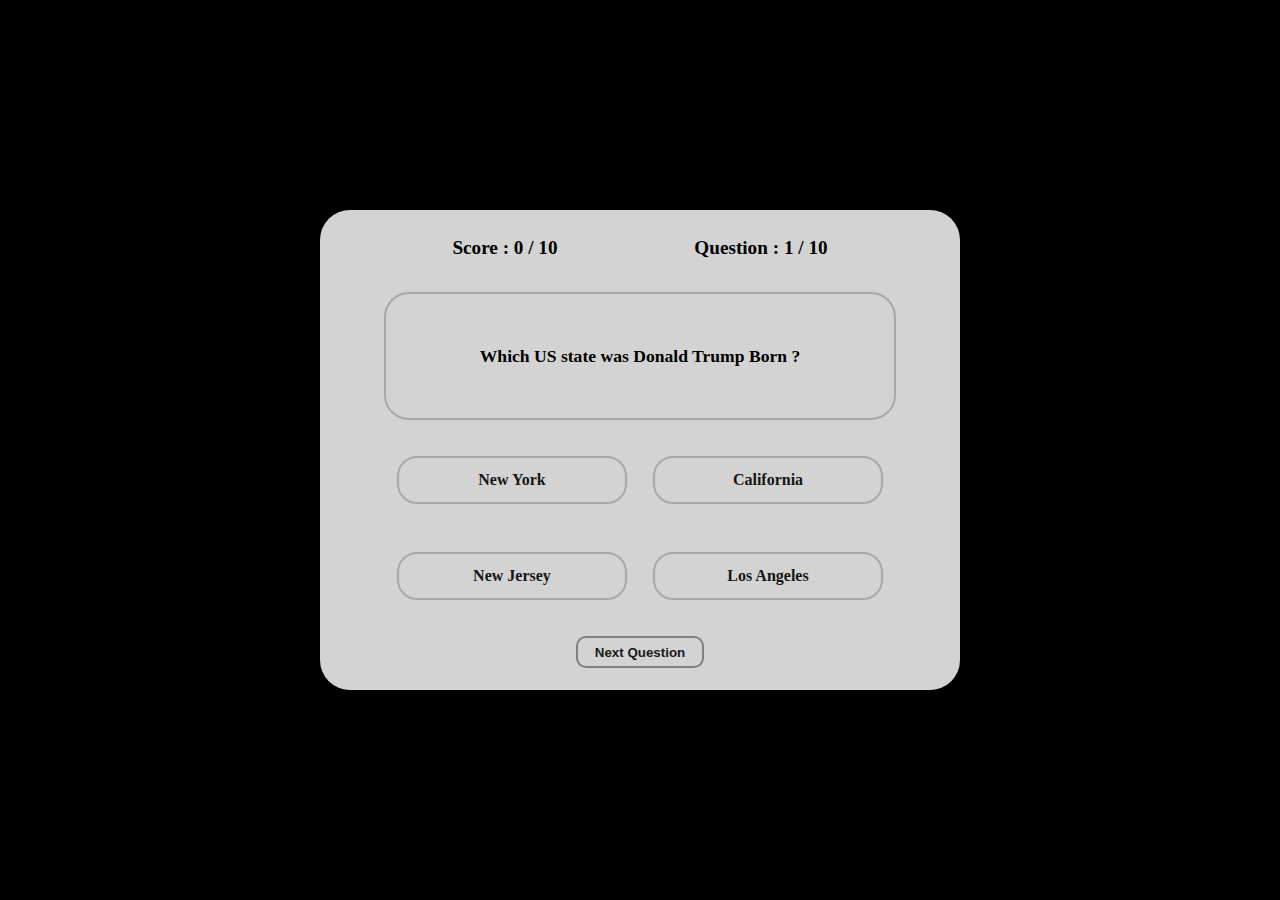
==== quiz.html @ ac973782 "first commit" ====
<!DOCTYPE html>
<html lang="en">
<head>
    <meta charset="UTF-8">
    <title>Title</title>
    <style>
        *{
    margin: 0;
    padding: 0;
    box-sizing: border-box;
}

html, body{
    height: 100%;
}


body{
    font-family: 'Montserrat', serif;

}

main{
    width: 100%;
    min-height: 100vh;
    display: flex;
    flex-direction: column;
    justify-content: center;
    align-items: center;
    background-color: black;
    background: url('../assets/background_image.jpg');
    background-color : black;
    background-repeat: no-repeat;
    background-size: cover;
    background-position: center;
}

.game-quiz-container{
    width: 40rem;
    height: 30rem;
    background-color: lightgray;
    display: flex;
    flex-direction: column;
    align-items: center;
    justify-content: space-around;
    border-radius: 30px;
}

.game-details-container{
    width: 80%;
    height: 4rem;
    display: flex;
    justify-content: space-around;
    align-items: center;
}

.game-details-container h1{
    font-size: 1.2rem;
}

.game-question-container{
    width: 80%;
    height: 8rem;
    display: flex;
    align-items: center;
    justify-content: center;
    border: 2px solid darkgray;
    border-radius: 25px;
}

.game-question-container h1{
    font-size: 1.1rem;
    text-align: center;
    padding: 3px;
}

.game-options-container{
    width: 80%;
    height: 12rem;
    display: flex;
    flex-wrap: wrap;
    align-items: center;
    justify-content: space-around;
}

.game-options-container span{
    width: 45%;
    height: 3rem;
    border: 2px solid darkgray;
    border-radius: 20px;
    overflow: hidden;
}
span label{
    width: 100%;
    height: 100%;
    display: flex;
    align-items: center;
    justify-content: center;
    cursor: pointer;
    transition: transform 0.3s;
    font-weight: 600;
    color: rgb(22, 22, 22);
}

span label:hover{
    -ms-transform: scale(1.12);
    -webkit-transform: scale(1.12);
    transform: scale(1.12);
    color: white;
}

input[type="radio"] {
    position: relative;
    display: none;
}


input[type=radio]:checked ~ .option {
    background: paleturquoise;
}

.next-button-container{
    width: 50%;
    height: 3rem;
    display: flex;
    justify-content: center;
}
.next-button-container button{
    width: 8rem;
    height: 2rem;
    border-radius: 10px;
    background: none;
    color: rgb(25, 25, 25);
    font-weight: 600;
    border: 2px solid gray;
    cursor: pointer;
    outline: none;
}
.next-button-container button:hover{
    background-color: rgb(143, 93, 93);
}

.modal-container{
    display: none;
    position: fixed;
    z-index: 1;
    left: 0;
    top: 0;
    width: 100%;
    height: 100%;
    overflow: auto;
    background-color: rgb(0,0,0);
    background-color: rgba(0,0,0,0.4);
    flex-direction: column;
    align-items: center;
    justify-content: center;
    -webkit-animation: fadeIn 1.2s ease-in-out;
    animation: fadeIn 1.2s ease-in-out;
}

.modal-content-container{
    height: 20rem;
    width: 25rem;
    background-color: rgb(43, 42, 42);
    display: flex;
    flex-direction: column;
    align-items: center;
    justify-content: space-around;
    border-radius: 25px;
}

.modal-content-container h1{
    font-size: 1.3rem;
    height: 3rem;
    color: lightgray;
    text-align: center;
}

.grade-details{
    width: 15rem;
    height: 10rem;
    display: flex;
    flex-direction: column;
    align-items: center;
    justify-content: space-around;
}

.grade-details p{
    color: white;
    text-align: center;
}

.modal-button-container{
    height: 2rem;
    width: 100%;
    display: flex;
    align-items: center;
    justify-content: center;
}

.modal-button-container button{
    width: 10rem;
    height: 2rem;
    background: none;
    outline: none;
    border: 1px solid rgb(252, 242, 241);
    color: white;
    font-size: 1.1rem;
    cursor: pointer;
    border-radius: 20px;
}
.modal-button-container button:hover{
    background-color: rgb(83, 82, 82);
}

@media(min-width : 300px) and (max-width : 350px){
    .game-quiz-container{
        width: 90%;
        height: 80vh;
     }
     .game-details-container h1{
        font-size: 0.8rem;
     }

     .game-question-container{
        height: 6rem;
     }
     .game-question-container h1{
       font-size: 0.9rem;
    }

    .game-options-container span{
        width: 90%;
        height: 2.5rem;
    }
    .game-options-container span label{
        font-size: 0.8rem;
    }
    .modal-content-container{
        width: 90%;
        height: 25rem;
    }

    .modal-content-container h1{
        font-size: 1.2rem;
    }
}

@media(min-width : 350px) and (max-width : 700px){
   .game-quiz-container{
       width: 90%;
       height: 80vh;
    }
    .game-details-container h1{
        font-size: 1rem;
    }

    .game-question-container{
        height: 8rem;
    }

    .game-question-container h1{
        font-size: 0.9rem;
     }

    .game-options-container span{
        width: 90%;
    }
    .modal-content-container{
        width: 90%;
        height: 25rem;
    }
    .modal-content-container h1{
        font-size: 1.2rem;
    }
}



@keyframes fadeIn {
    from {opacity: 0;}
    to {opacity:1 ;}
  }

  @-webkit-keyframes fadeIn {
    from {opacity: 0;}
    to {opacity: 1;}
  }
    </style>
    <script>
        const questions = [
    {
        question: "How many days makes a week ?",
        optionA: "10 days",
        optionB: "14 days",
        optionC: "5 days",
        optionD: "7 days",
        correctOption: "optionD"
    },

    {
        question: "How many players are allowed on a soccer pitch ?",
        optionA: "10 players",
        optionB: "11 players",
        optionC: "9 players",
        optionD: "12 players",
        correctOption: "optionB"
    },

    {
        question: "Who was the first President of USA ?",
        optionA: "Donald Trump",
        optionB: "Barack Obama",
        optionC: "Abraham Lincoln",
        optionD: "George Washington",
        correctOption: "optionD"
    },

    {
        question: "30 days has ______ ?",
        optionA: "January",
        optionB: "December",
        optionC: "June",
        optionD: "August",
        correctOption: "optionC"
    },

    {
        question: "How manay hours can be found in a day ?",
        optionA: "30 hours",
        optionB: "38 hours",
        optionC: "48 hours",
        optionD: "24 hours",
        correctOption: "optionD"
    },

    {
        question: "Which is the longest river in the world ?",
        optionA: "River Nile",
        optionB: "Long River",
        optionC: "River Niger",
        optionD: "Lake Chad",
        correctOption: "optionA"
    },

    {
        question: "_____ is the hottest Continent on Earth ?",
        optionA: "Oceania",
        optionB: "Antarctica",
        optionC: "Africa",
        optionD: "North America",
        correctOption: "optionC"
    },

    {
        question: "Which country is the largest in the world ?",
        optionA: "Russia",
        optionB: "Canada",
        optionC: "Africa",
        optionD: "Egypt",
        correctOption: "optionA"
    },

    {
        question: "Which of these numbers is an odd number ?",
        optionA: "Ten",
        optionB: "Twelve",
        optionC: "Eight",
        optionD: "Eleven",
        correctOption: "optionD"
    },

    {
        question: `"You Can't see me" is a popular saying by`,
        optionA: "Eminem",
        optionB: "Bill Gates",
        optionC: "Chris Brown",
        optionD: "John Cena",
        correctOption: "optionD"
    },

    {
        question: "Where is the world tallest building located ?",
        optionA: "Africa",
        optionB: "California",
        optionC: "Dubai",
        optionD: "Italy",
        correctOption: "optionC"
    },

    {
        question: "The longest river in the United Kingdom is ?",
        optionA: "River Severn",
        optionB: "River Mersey",
        optionC: "River Trent",
        optionD: "River Tweed",
        correctOption: "optionA"
    },


    {
        question: "How many permanent teeth does a dog have ?",
        optionA: "38",
        optionB: "42",
        optionC: "40",
        optionD: "36",
        correctOption: "optionB"
    },

    {
        question: "Which national team won the football World cup in 2018 ?",
        optionA: "England",
        optionB: "Brazil",
        optionC: "Germany",
        optionD: "France",
        correctOption: "optionD"
    },

    {
        question: "Which US state was Donald Trump Born ?",
        optionA: "New York",
        optionB: "California",
        optionC: "New Jersey",
        optionD: "Los Angeles",
        correctOption: "optionA"
    },

    {
        question: "How man states does Nigeria have ?",
        optionA: "24",
        optionB: "30",
        optionC: "36",
        optionD: "37",
        correctOption: "optionC"
    },

    {
        question: "____ is the capital of Nigeria ?",
        optionA: "Abuja",
        optionB: "Lagos",
        optionC: "Calabar",
        optionD: "Kano",
        correctOption: "optionA"
    },

    {
        question: "Los Angeles is also known as ?",
        optionA: "Angels City",
        optionB: "Shining city",
        optionC: "City of Angels",
        optionD: "Lost Angels",
        correctOption: "optionC"
    },

    {
        question: "What is the capital of Germany ?",
        optionA: "Georgia",
        optionB: "Missouri",
        optionC: "Oklahoma",
        optionD: "Berlin",
        correctOption: "optionD"
    },

    {
        question: "How many sides does an hexagon have ?",
        optionA: "Six",
        optionB: "Sevene",
        optionC: "Four",
        optionD: "Five",
        correctOption: "optionA"
    },

    {
        question: "How many planets are currently in the solar system ?",
        optionA: "Eleven",
        optionB: "Seven",
        optionC: "Nine",
        optionD: "Eight",
        correctOption: "optionD"
    },

    {
        question: "Which Planet is the hottest ?",
        optionA: "Jupitar",
        optionB: "Mercury",
        optionC: "Earth",
        optionD: "Venus",
        correctOption: "optionB"
    },

    {
        question: "where is the smallest bone in human body located?",
        optionA: "Toes",
        optionB: "Ears",
        optionC: "Fingers",
        optionD: "Nose",
        correctOption: "optionB"
    },

    {
        question: "How many hearts does an Octopus have ?",
        optionA: "One",
        optionB: "Two",
        optionC: "Three",
        optionD: "Four",
        correctOption: "optionC"
    },

    {
        question: "How many teeth does an adult human have ?",
        optionA: "28",
        optionB: "30",
        optionC: "32",
        optionD: "36",
        correctOption: "optionC"
    }

]


let shuffledQuestions = [] //empty array to hold shuffled selected questions out of all available questions

function handleQuestions() {
    //function to shuffle and push 10 questions to shuffledQuestions array
//app would be dealing with 10questions per session
    while (shuffledQuestions.length <= 9) {
        const random = questions[Math.floor(Math.random() * questions.length)]
        if (!shuffledQuestions.includes(random)) {
            shuffledQuestions.push(random)
        }
    }
}


let questionNumber = 1 //holds the current question number
let playerScore = 0  //holds the player score
let wrongAttempt = 0 //amount of wrong answers picked by player
let indexNumber = 0 //will be used in displaying next question

// function for displaying next question in the array to dom
//also handles displaying players and quiz information to dom
function NextQuestion(index) {
    handleQuestions()
    const currentQuestion = shuffledQuestions[index]
    document.getElementById("question-number").innerHTML = questionNumber
    document.getElementById("player-score").innerHTML = playerScore
    document.getElementById("display-question").innerHTML = currentQuestion.question;
    document.getElementById("option-one-label").innerHTML = currentQuestion.optionA;
    document.getElementById("option-two-label").innerHTML = currentQuestion.optionB;
    document.getElementById("option-three-label").innerHTML = currentQuestion.optionC;
    document.getElementById("option-four-label").innerHTML = currentQuestion.optionD;

}


function checkForAnswer() {
    const currentQuestion = shuffledQuestions[indexNumber] //gets current Question
    const currentQuestionAnswer = currentQuestion.correctOption //gets current Question's answer
    const options = document.getElementsByName("option"); //gets all elements in dom with name of 'option' (in this the radio inputs)
    let correctOption = null

    options.forEach((option) => {
        if (option.value === currentQuestionAnswer) {
            //get's correct's radio input with correct answer
            correctOption = option.labels[0].id
        }
    })

    //checking to make sure a radio input has been checked or an option being chosen
    if (options[0].checked === false && options[1].checked === false && options[2].checked === false && options[3].checked == false) {
        document.getElementById('option-modal').style.display = "flex"
    }

    //checking if checked radio button is same as answer
    options.forEach((option) => {
        if (option.checked === true && option.value === currentQuestionAnswer) {
            document.getElementById(correctOption).style.backgroundColor = "green"
            playerScore++ //adding to player's score
            indexNumber++ //adding 1 to index so has to display next question..
            //set to delay question number till when next question loads
            setTimeout(() => {
                questionNumber++
            }, 1000)
        }

        else if (option.checked && option.value !== currentQuestionAnswer) {
            const wrongLabelId = option.labels[0].id
            document.getElementById(wrongLabelId).style.backgroundColor = "red"
            document.getElementById(correctOption).style.backgroundColor = "green"
            wrongAttempt++ //adds 1 to wrong attempts
            indexNumber++
            //set to delay question number till when next question loads
            setTimeout(() => {
                questionNumber++
            }, 1000)
        }
    })
}



//called when the next button is called
function handleNextQuestion() {
    checkForAnswer() //check if player picked right or wrong option
    unCheckRadioButtons()
    //delays next question displaying for a second just for some effects so questions don't rush in on player
    setTimeout(() => {
        if (indexNumber <= 9) {
//displays next question as long as index number isn't greater than 9, remember index number starts from 0, so index 9 is question 10
            NextQuestion(indexNumber)
        }
        else {
            handleEndGame()//ends game if index number greater than 9 meaning we're already at the 10th question
        }
        resetOptionBackground()
    }, 1000);
}

//sets options background back to null after display the right/wrong colors
function resetOptionBackground() {
    const options = document.getElementsByName("option");
    options.forEach((option) => {
        document.getElementById(option.labels[0].id).style.backgroundColor = ""
    })
}

// unchecking all radio buttons for next question(can be done with map or foreach loop also)
function unCheckRadioButtons() {
    const options = document.getElementsByName("option");
    for (let i = 0; i < options.length; i++) {
        options[i].checked = false;
    }
}

// function for when all questions being answered
function handleEndGame() {
    let remark = null
    let remarkColor = null

    // condition check for player remark and remark color
    if (playerScore <= 3) {
        remark = "Bad Grades, Keep Practicing."
        remarkColor = "red"
    }
    else if (playerScore >= 4 && playerScore < 7) {
        remark = "Average Grades, You can do better."
        remarkColor = "orange"
    }
    else if (playerScore >= 7) {
        remark = "Excellent, Keep the good work going."
        remarkColor = "green"
    }
    const playerGrade = (playerScore / 10) * 100

    //data to display to score board
    document.getElementById('remarks').innerHTML = remark
    document.getElementById('remarks').style.color = remarkColor
    document.getElementById('grade-percentage').innerHTML = playerGrade
    document.getElementById('wrong-answers').innerHTML = wrongAttempt
    document.getElementById('right-answers').innerHTML = playerScore
    document.getElementById('score-modal').style.display = "flex"

}

//closes score modal, resets game and reshuffles questions
function closeScoreModal() {
    questionNumber = 1
    playerScore = 0
    wrongAttempt = 0
    indexNumber = 0
    shuffledQuestions = []
    NextQuestion(indexNumber)
    document.getElementById('score-modal').style.display = "none"
}

//function to close warning modal
function closeOptionModal() {
    document.getElementById('option-modal').style.display = "none"
}
    </script>
</head>
<body onload="NextQuestion(0)">
    <main>
        <!-- creating a modal for when quiz ends -->
        <div class="modal-container" id="score-modal">

            <div class="modal-content-container">

                <h1>Congratulations, Quiz Completed.</h1>

                <div class="grade-details">
                    <p>Attempts : 10</p>
                    <p>Wrong Answers : <span id="wrong-answers"></span></p>
                    <p>Right Answers : <span id="right-answers"></span></p>
                    <p>Grade : <span id="grade-percentage"></span>%</p>
                    <p ><span id="remarks"></span></p>
                </div>

                <div class="modal-button-container">
                    <button onclick="closeScoreModal()">Continue</button>
                </div>

            </div>
        </div>
<!-- end of modal of quiz details-->

        <div class="game-quiz-container">

            <div class="game-details-container">
                <h1>Score : <span id="player-score"></span> / 10</h1>
                <h1> Question : <span id="question-number"></span> / 10</h1>
            </div>

            <div class="game-question-container">
                <h1 id="display-question"></h1>
            </div>

            <div class="game-options-container">

               <div class="modal-container" id="option-modal">

                    <div class="modal-content-container">
                         <h1>Please Pick An Option</h1>

                         <div class="modal-button-container">
                            <button onclick="closeOptionModal()">Continue</button>
                        </div>

                    </div>

               </div>

                <span>
                    <input type="radio" id="option-one" name="option" class="radio" value="optionA" />
                    <label for="option-one" class="option" id="option-one-label"></label>
                </span>


                <span>
                    <input type="radio" id="option-two" name="option" class="radio" value="optionB" />
                    <label for="option-two" class="option" id="option-two-label"></label>
                </span>


                <span>
                    <input type="radio" id="option-three" name="option" class="radio" value="optionC" />
                    <label for="option-three" class="option" id="option-three-label"></label>
                </span>


                <span>
                    <input type="radio" id="option-four" name="option" class="radio" value="optionD" />
                    <label for="option-four" class="option" id="option-four-label"></label>
                </span>


            </div>

            <div class="next-button-container">
                <button onclick="handleNextQuestion()">Next Question</button>
            </div>

        </div>
    </main>
    <script src="index.js"></script>
</body>

</html>
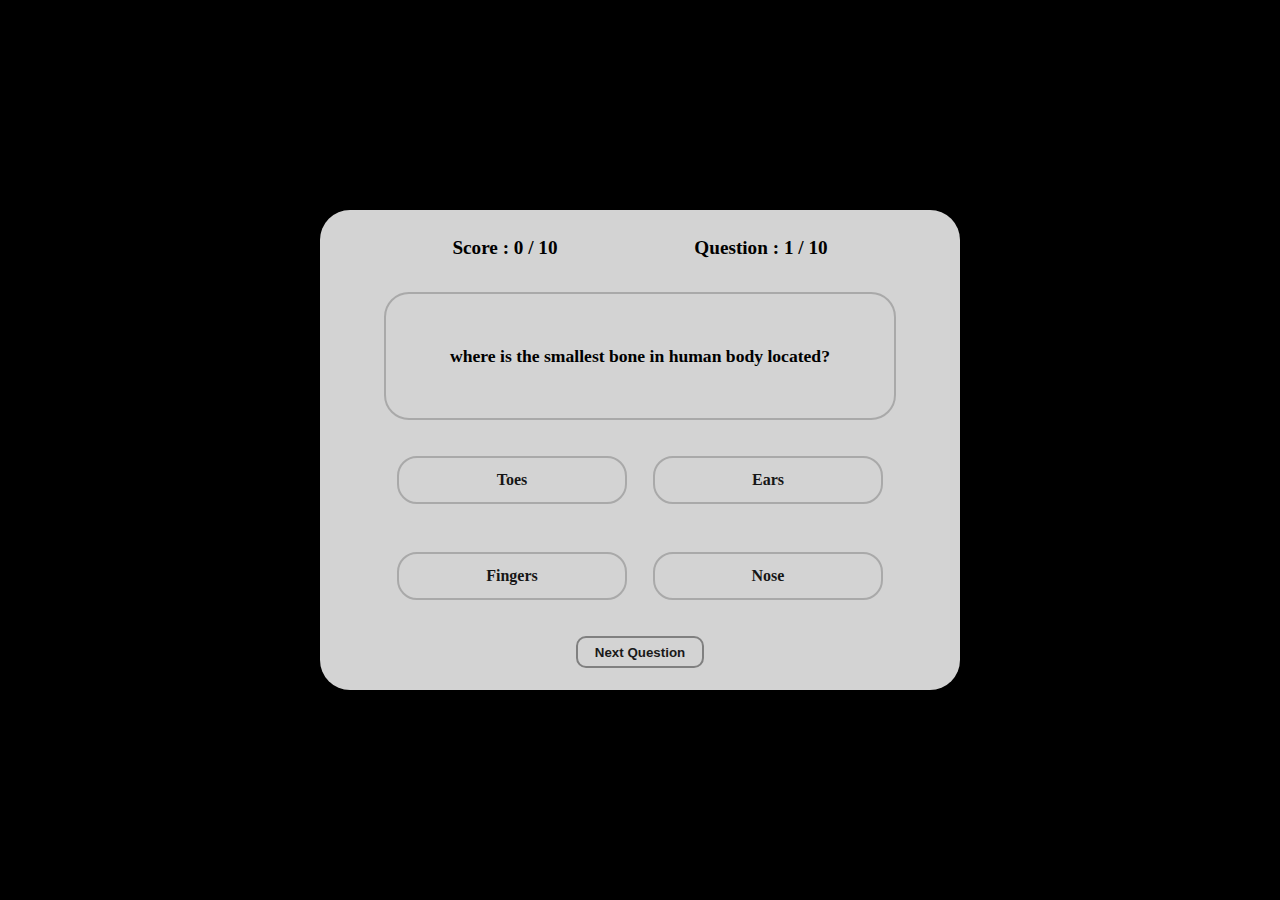
==== commit d6d02a3c: "updated" ====
--- a/quiz.html
+++ b/quiz.html
@@ -2,7 +2,7 @@
 <html lang="en">
 <head>
     <meta charset="UTF-8">
-    <title>Title</title>
+    <title>Team Chaos | Redefined</title>
     <style>
         *{
     margin: 0;
